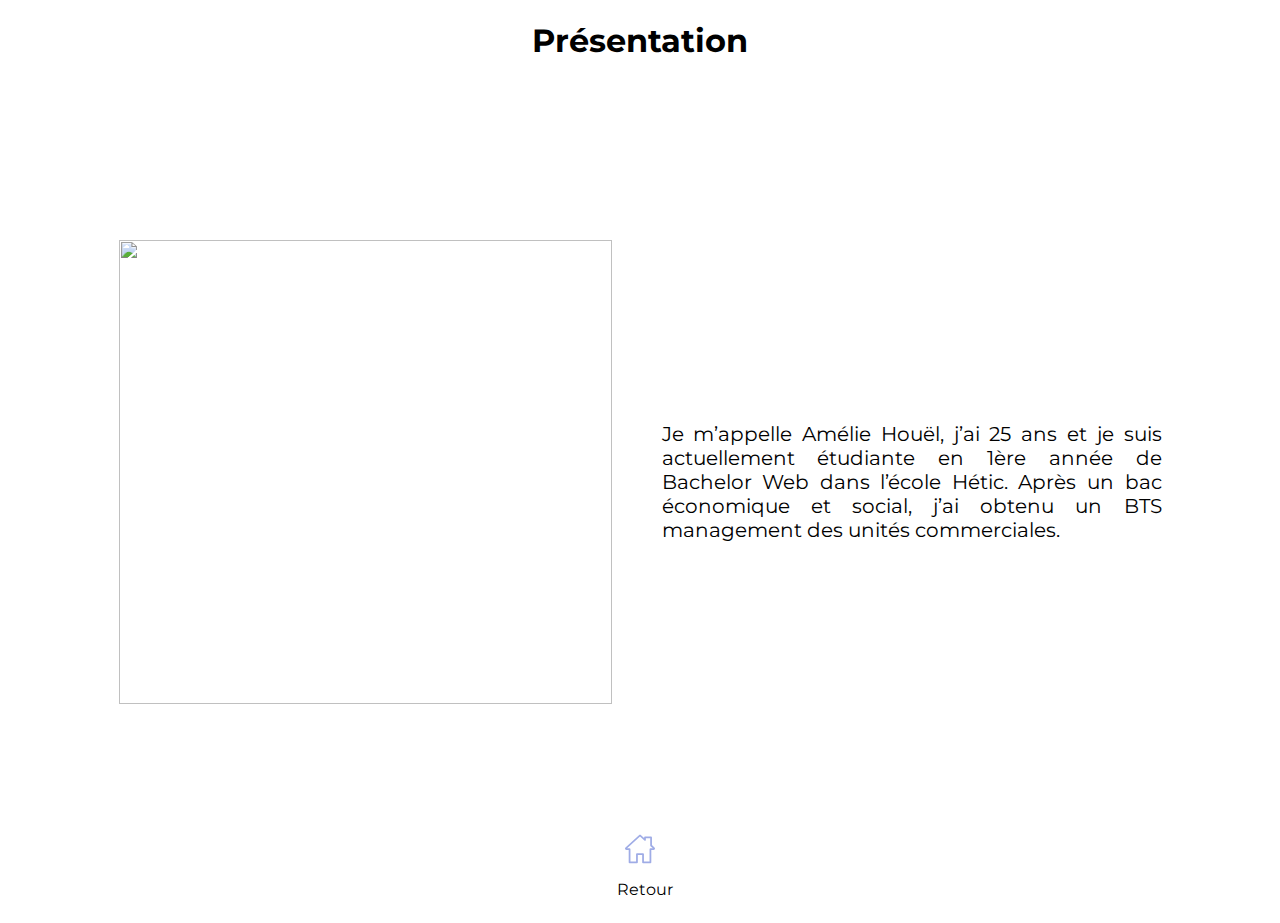
==== Présentation/présentation.html @ 6b6213d6 "Add presentation page" ====
<!DOCTYPE html>
<html lang="fr">
<head>
  <meta charset="UTF-8">
  <meta name="viewport" content="width=device-width, initial-scale=1.0">
  <meta http-equiv="X-UA-Compatible" content="ie=edge">
  <title>Présentation</title>
  <link href="../Présentation/présentation.css" rel="stylesheet">
  <link href="https://fonts.googleapis.com/css?family=Montserrat&display=swap" rel="stylesheet">
  <link rel="shortcut icon" type="image/png" href="../images/favicon.png"/>
</head>

<main>

<header>
  <h1>Présentation</h1>
</header>

<body>
  <div class="contain">
  <img class="me" src="../images/formePic.svg">
  <p class="description">Je m’appelle Amélie Houël, j’ai 25 ans et je suis actuellement 
    étudiante en 1ère année de Bachelor Web dans l’école Hétic. Après un bac économique et social, 
    j’ai obtenu un BTS management des unités commerciales.</p>
  </div>
</body>

<footer>
  <img class="return" src="../images/Retour.svg">
  <p>Retour</p>
</footer>

</main>

</html>
---- Présentation/présentation.css ----
* {
  box-sizing: border-box;
  font-family: 'Montserrat', sans-serif;
}

h1 {
  text-align: center;
}

.contain {
  display: flex; 
  justify-content: center;
  align-items: center;
  margin-top: 180px; 
}

.return {
  width: 30px;
  height: 30px; 
}

.me {
  width: 493px;
  height: 464px;
}

.description {
  width: 500px; 
  height: 100px; 
  text-align: justify; 
  margin-left: 50px;
  font-size: 20px; 
}

footer {
  display: flex;
  flex-direction: column; 
  justify-content: center;
  align-items: center;
  margin-top: 130px; 
}

p {
  margin-left: 10px; 

}
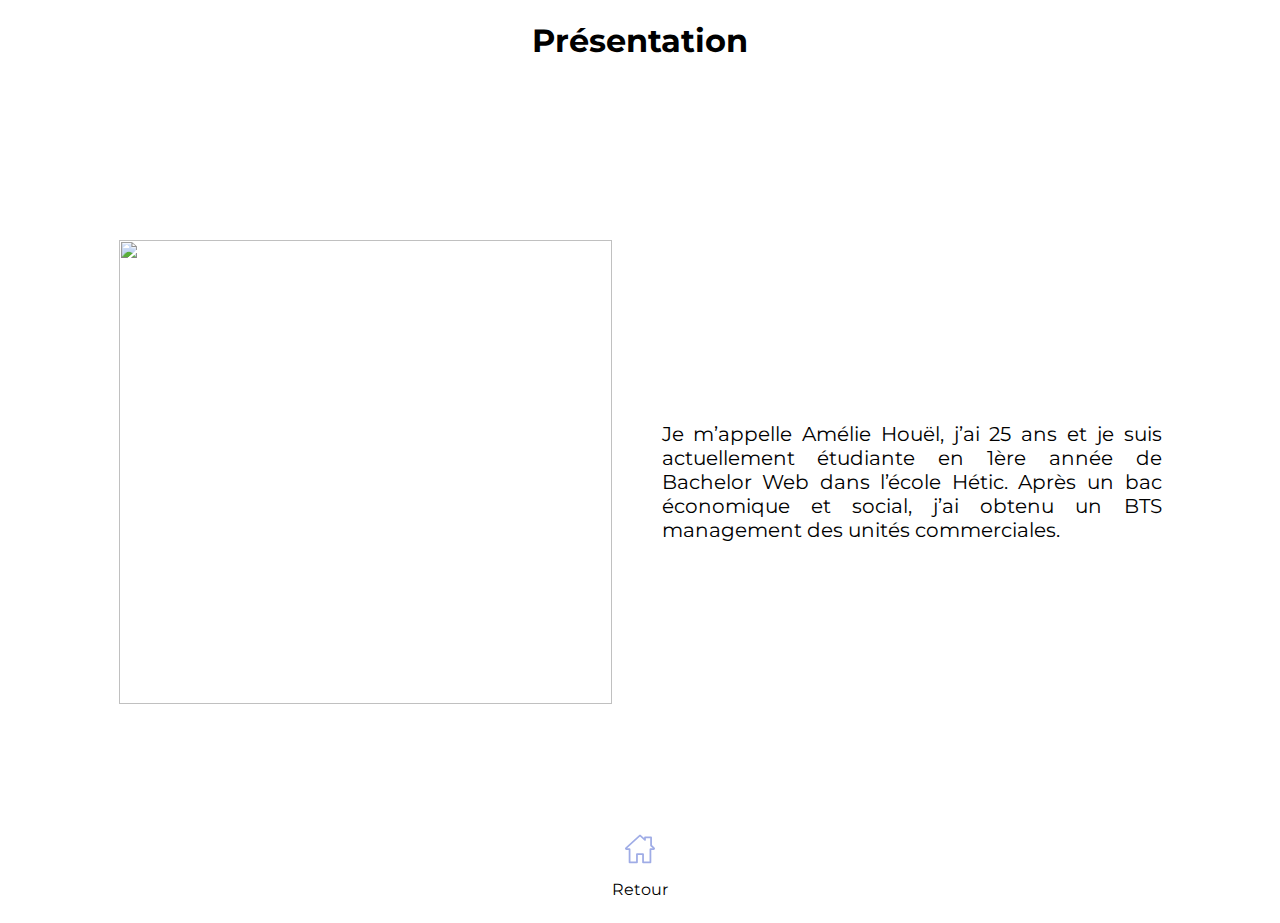
==== commit 89b64c42: "add presentation page part 2" ====
--- a/Présentation/présentation.html
+++ b/Présentation/présentation.html
@@ -26,8 +26,10 @@
 </body>
 
 <footer>
-  <img class="return" src="../images/Retour.svg">
-  <p>Retour</p>
+  <a class="containerReturn" href="../index.html"> 
+    <img class="return" src="../images/Retour.svg">
+    <p>Retour</p>
+  </a>
 </footer>
 
 </main>
--- a/Présentation/présentation.css
+++ b/Présentation/présentation.css
@@ -14,10 +14,7 @@
   margin-top: 180px; 
 }
 
-.return {
-  width: 30px;
-  height: 30px; 
-}
+
 
 .me {
   width: 493px;
@@ -32,15 +29,27 @@
   font-size: 20px; 
 }
 
-footer {
+.containerReturn {
   display: flex;
   flex-direction: column; 
   justify-content: center;
   align-items: center;
   margin-top: 130px; 
+  text-decoration: none; 
+}
+
+.return {
+  width: 30px;
+  height: 30px; 
+  transition-property: width height;
+  transition-duration: 0.2s;
+}
+
+.return:hover {
+  width: 40px;
+  height: 40px;
 }
 
 p {
-  margin-left: 10px; 
-
-}+  color:black;
+}
